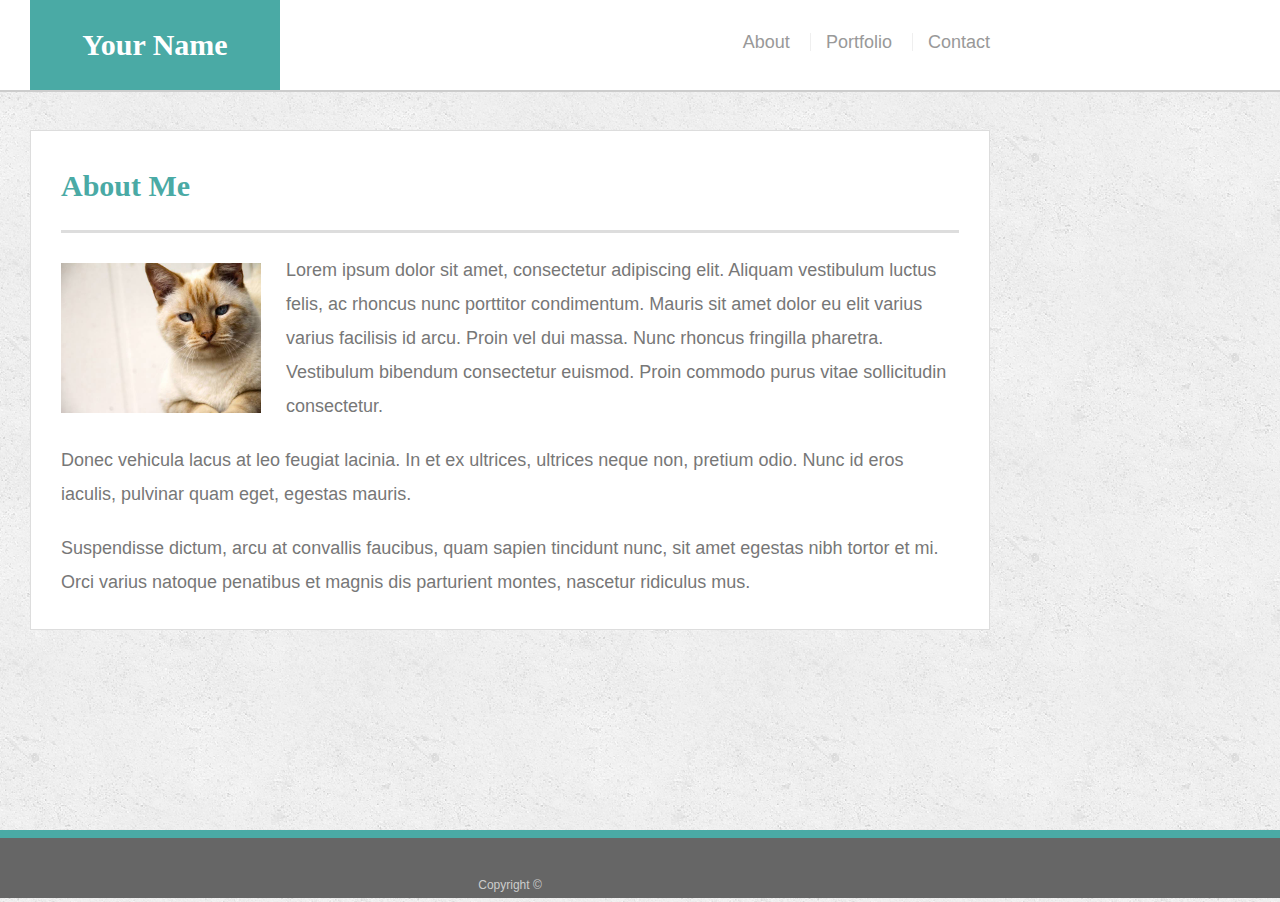
==== index.html @ 1a9328fa "first commit" ====
<!doctype html>
<html lang="en-us">

<head>
  <meta charset="UTF-8">
  <title>About | Your Name</title>
  <link rel="stylesheet" type="text/css" href="assets/css/style.css">
</head>

<body>

  <header id="masthead">
    <div class="container">
      <a href="index.html" id="logo">Your Name</a>
      <nav>
        <a href="index.html">About</a>
        <a href="portfolio.html">Portfolio</a>
        <a href="contact.html">Contact</a>
      </nav>
    </div>
  </header>

  <div id="main-container" class="container">
    <section class="main-section">
      <h1>About Me</h1>

      <img src="assets/images/cat.jpg" class="auth-image" alt="Your Name">

      <p>Lorem ipsum dolor sit amet, consectetur adipiscing elit. Aliquam vestibulum luctus felis, ac rhoncus nunc porttitor condimentum. Mauris sit amet dolor eu elit varius varius facilisis id arcu. Proin vel dui massa. Nunc rhoncus fringilla pharetra. Vestibulum bibendum consectetur euismod. Proin commodo purus vitae sollicitudin consectetur.</p>

      <p>Donec vehicula lacus at leo feugiat lacinia. In et ex ultrices, ultrices neque non, pretium odio. Nunc id eros iaculis, pulvinar quam eget, egestas mauris.</p>

      <p>Suspendisse dictum, arcu at convallis faucibus, quam sapien tincidunt nunc, sit amet egestas nibh tortor et mi. Orci varius natoque penatibus et magnis dis parturient montes, nascetur ridiculus mus.</p>

    </section>

  </div>

  <footer>
    <div class="container">
      Copyright &copy; 
    </div>
  </footer>
</body>

</html>
---- assets/css/style.css ----
body {
  font-family: Arial, "Helvetica Neue", Helvetica, sans-serif;
  font-size: 18px;
  line-height: 34px;
  color: #777777;
  background: url("../images/concrete_seamless.png");
}

* {
  box-sizing: border-box;
}

/* =============sticky footer styling================= */
/* https://css-tricks.com/snippets/css/sticky-footer/ */

html,
body {
  height: 100%;
  margin: 0 auto -105px;
}

.wrapper {
  height: auto !important;
  height: 100%;
  min-height: 100%;
  margin: 0 auto -105px;
}

footer,
.push {
  height: 105px;
}
/* end sticky footer styling */

/* =====================general =======================*/

.container {
  width: 100%;
  max-width: 960px;
  margin-left: 30px;
  clear: both;
}

h1,
h2,
h3,
p {
  margin-bottom: 20px;
  margin-top:0px;
}

p:last-child {
  margin-bottom: 0;
}

h1,
h2,
h3 {
  font-family: Georgia, Times, "Times New Roman", serif;
  font-weight: 700;
  color: #4aaaa5;
}

h1 {
  padding-bottom: 20px;
  font-size: 30px;
  line-height: 49px;
  border-bottom: 3px solid #dddddd;
}

h2,
h3 {
  font-size: 22px;
}

/* header */

#masthead {
  position: fixed;
  z-index: 99;
  width: 100%;
  /* margin: 0 0 30px; */
  overflow: auto;
  color: #ffffff;
  background: #ffffff;
  border-bottom: 2px solid #cccccc;
}

#logo {
  float: left;
  width: 250px;
  height: 90px;
  font-family: Georgia, Times, "Times New Roman", serif;
  font-size: 30px;
  font-weight: 700;
  line-height: 90px;
  color: #ffffff;
  text-align: center;
  text-decoration: none;
  background: #4aaaa5;
}

nav {
  float: right;
  margin-top: 25px;
}

nav a {
  display: inline-block;
  padding-left: 15px;
  margin-left: 15px;
  line-height: 18px;
  color: #999;
  text-decoration: none;
  border-left: 1px solid #efefef;
}

nav a:first-child {
  border-left: 0 none;
}

/* footer */


footer {
  padding: 30px 0;
  clear: both;
  font-size: 12px;
  color: #ffffff;
  color: #cccccc;
  text-align: center;
  background: #666666;
  border-top: 8px solid #4aaaa5;
  height: 50px;
}

h3, h2 {
  padding-bottom: 20px;
  margin-bottom: 15px;
  line-height: 22px;
  border-bottom: 2px solid #eeeeee;
}

/* main */

#main-container {
  padding-top: 130px;
  min-height: calc(100vh - 70px);
}

.main-section {
  float: left;
  width: 100%;
  max-width: 960px;
  padding: 30px;
  margin: 0 0 40px;
  background: #ffffff;
  border: 1px solid #dddddd;
}

/* ==================portfolio page======================== */

.work {
  position: relative;
  float: left;
  width: 274px;
  margin: 20px 0 25px;
  overflow: auto;
}

.work:nth-child(even) {
  margin-right: 40px;
}

.work img {
  width: 100%;
  border: 0 none;
  opacity: 0.8;
}

.work h3 {
  position: absolute;
  bottom: 20px;
  width: 100%;
  padding: 15px;
  margin-bottom: 0;
  font-weight: 300;
  line-height: 30px;
  color: #ffffff;
  text-align: center;
  background: #4aaaa5;
  border-bottom: 0;
}

.auth-image {
  float: left;
  width: 200px;
  height: auto;
  margin-top: 10px;
  margin-right: 25px;
}

/* =======================contact page===================== */

label,
input[type=text],
input[type=email],
textarea {
  display: block;
  width: 100%;
}

input[type=text],
input[type=email],
textarea {
  height: 35px;
  padding: 0 10px;
  font-size: 14px;
  border: 1px solid #dddddd;
}

textarea {
  height: 200px;
  margin-bottom: 20px;
}

input[type=submit] {
  padding: 10px 30px;
  font-size: 18px;
  color: #ffffff;
  cursor: pointer;
  background: #4aaaa5;
  border: 0 none;
}
/* ======================================================= */
/* ==================screen resolution==================== */
/*  ##Screen = B/w 980px  */
@media screen and (max-width: 980px) {

  .container {
    width: 100%;
  }
 
  #masterhead {
    width: 100%;
  }

  #logo {
    position: relative;
  }

  nav {
    position: relative;
    margin-right: 50px;
  }

 .main-section{
    width: 100%;
    margin-right: 50px;
  }

}
/*  ##Screen = B/w 768px  */
@media screen and (max-width: 768px) {

  .container {
    width: 100%;
  }
 
  #masterhead {
    width: 100%;
  }

  #logo {
    position: relative;
  }

  nav {
    position: relative;
    margin-right: 50px;
  }
 
 .main-section{
    width: 100%;
    margin-right: 50px;
  }

}

/*  ##Screen = B/w 640px  */
@media screen and (max-width: 640px) {

  .container {
    margin-left: 0px;
    /* margin:none; */
    padding:5px;
  }
 
  #masterhead {
    clear: both;
    background-color: black;
    margin: none;
  }

  #logo {
    clear: both;
    background-color: #4aaaa5;
    margin: none;
    border:none;
    float:left;
    width: 100%;
  }

  nav {
    clear: both;
    float:left;
    width: 100%;
    margin-top: 0px;
    padding:5px;
    text-align: center;
  }

 .main-section{
   padding:15px;
   margin:20px 10px 10px 10px ;
  }

  h1 {
    padding:5px;
    font-size: 30px;
    border-bottom: 3px solid #dddddd;
  }
  .auth-image {
    float: left;
    width: 100%;
    height: auto;
  }
}
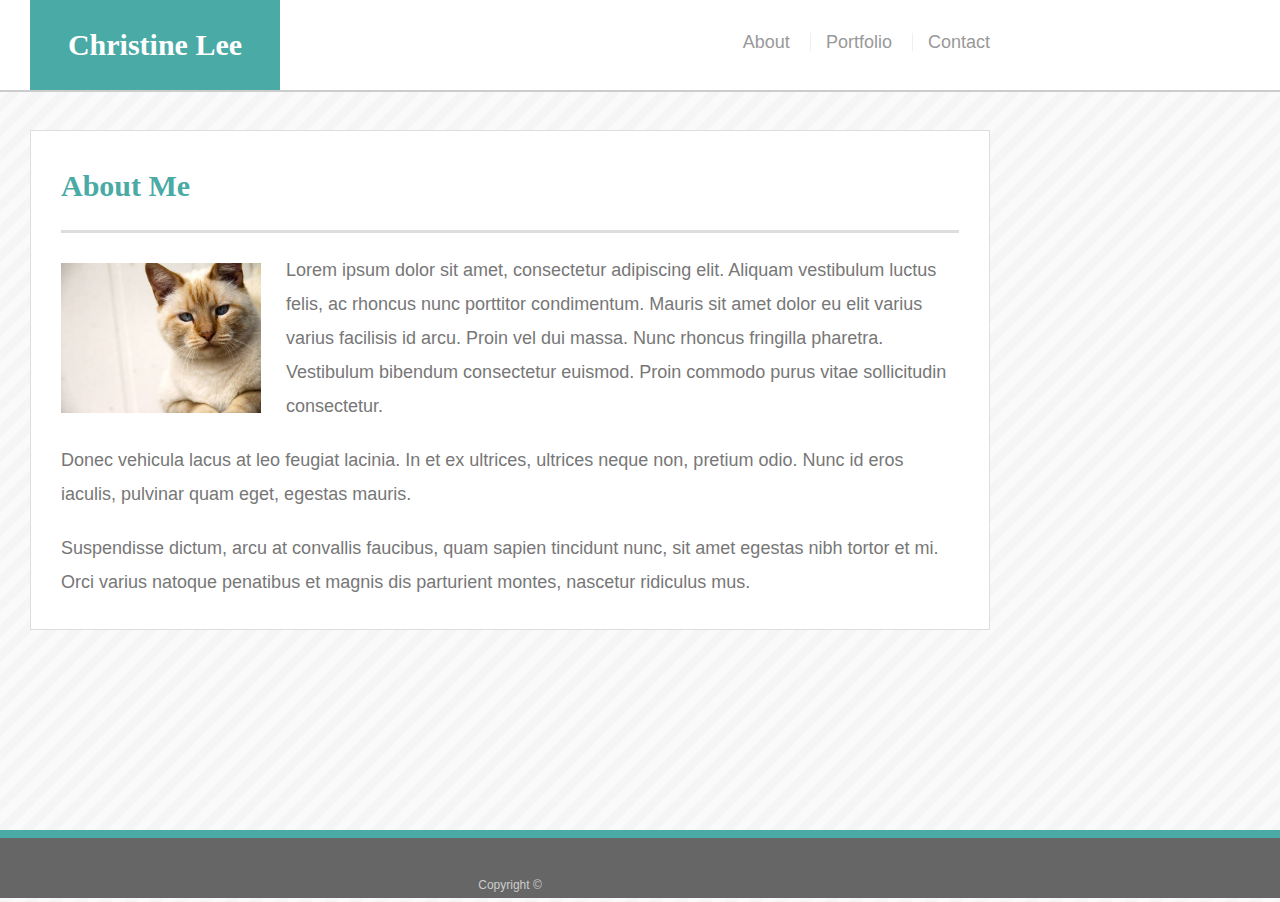
==== commit ae1db063: "change the name" ====
--- a/index.html
+++ b/index.html
@@ -11,7 +11,7 @@
 
   <header id="masthead">
     <div class="container">
-      <a href="index.html" id="logo">Your Name</a>
+      <a href="index.html" id="logo">Christine Lee</a>
       <nav>
         <a href="index.html">About</a>
         <a href="portfolio.html">Portfolio</a>
--- a/assets/css/style.css
+++ b/assets/css/style.css
@@ -3,7 +3,7 @@
   font-size: 18px;
   line-height: 34px;
   color: #777777;
-  background: url("../images/concrete_seamless.png");
+  background: url("../images/stripes-light.png");
 }
 
 * {
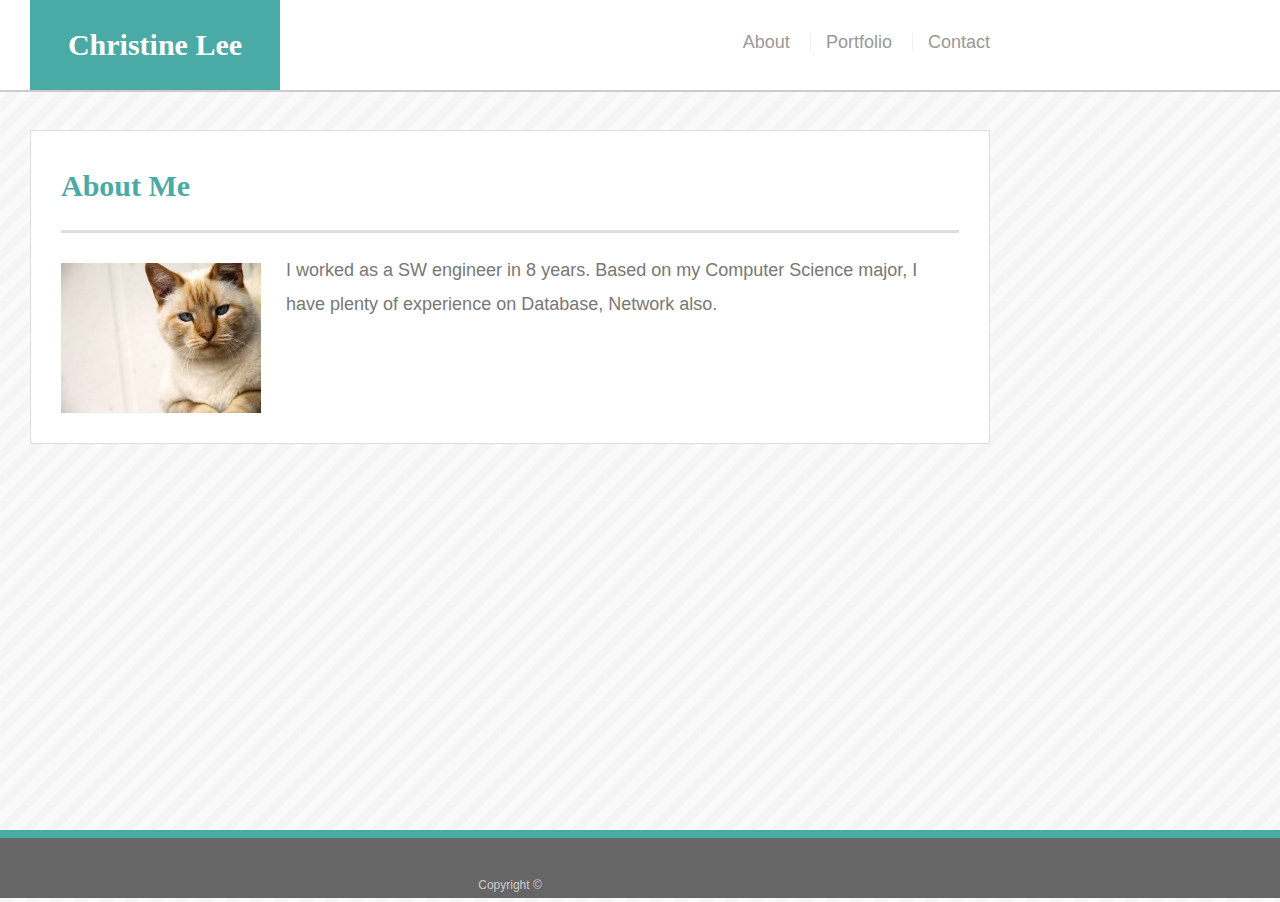
==== commit 4368bad8: "update portpolio page with train schedule" ====
--- a/index.html
+++ b/index.html
@@ -24,13 +24,14 @@
     <section class="main-section">
       <h1>About Me</h1>
 
-      <img src="assets/images/cat.jpg" class="auth-image" alt="Your Name">
+      <img src="assets/images/cat.jpg" class="auth-image" alt="Christine">
 
-      <p>Lorem ipsum dolor sit amet, consectetur adipiscing elit. Aliquam vestibulum luctus felis, ac rhoncus nunc porttitor condimentum. Mauris sit amet dolor eu elit varius varius facilisis id arcu. Proin vel dui massa. Nunc rhoncus fringilla pharetra. Vestibulum bibendum consectetur euismod. Proin commodo purus vitae sollicitudin consectetur.</p>
+      <p>I worked as a SW engineer in 8 years.
+        Based on my Computer Science major, I have plenty of experience on Database, Network also.</p>
 
-      <p>Donec vehicula lacus at leo feugiat lacinia. In et ex ultrices, ultrices neque non, pretium odio. Nunc id eros iaculis, pulvinar quam eget, egestas mauris.</p>
+      <p></p>
 
-      <p>Suspendisse dictum, arcu at convallis faucibus, quam sapien tincidunt nunc, sit amet egestas nibh tortor et mi. Orci varius natoque penatibus et magnis dis parturient montes, nascetur ridiculus mus.</p>
+      <p></p>
 
     </section>
 
--- a/assets/css/style.css
+++ b/assets/css/style.css
@@ -1,339 +1,569 @@
 body {
-  font-family: Arial, "Helvetica Neue", Helvetica, sans-serif;
-  font-size: 18px;
-  line-height: 34px;
-  color: #777777;
-  background: url("../images/stripes-light.png");
-}
-
-* {
-  box-sizing: border-box;
-}
-
-/* =============sticky footer styling================= */
-/* https://css-tricks.com/snippets/css/sticky-footer/ */
-
-html,
-body {
-  height: 100%;
-  margin: 0 auto -105px;
-}
-
-.wrapper {
-  height: auto !important;
-  height: 100%;
-  min-height: 100%;
-  margin: 0 auto -105px;
-}
-
-footer,
-.push {
-  height: 105px;
-}
-/* end sticky footer styling */
-
-/* =====================general =======================*/
-
-.container {
-  width: 100%;
-  max-width: 960px;
-  margin-left: 30px;
-  clear: both;
-}
-
-h1,
-h2,
-h3,
-p {
-  margin-bottom: 20px;
-  margin-top:0px;
-}
-
-p:last-child {
-  margin-bottom: 0;
-}
-
-h1,
-h2,
-h3 {
-  font-family: Georgia, Times, "Times New Roman", serif;
-  font-weight: 700;
-  color: #4aaaa5;
-}
-
-h1 {
-  padding-bottom: 20px;
-  font-size: 30px;
-  line-height: 49px;
-  border-bottom: 3px solid #dddddd;
-}
-
-h2,
-h3 {
-  font-size: 22px;
-}
-
-/* header */
-
-#masthead {
-  position: fixed;
-  z-index: 99;
-  width: 100%;
-  /* margin: 0 0 30px; */
-  overflow: auto;
-  color: #ffffff;
-  background: #ffffff;
-  border-bottom: 2px solid #cccccc;
-}
-
-#logo {
-  float: left;
-  width: 250px;
-  height: 90px;
-  font-family: Georgia, Times, "Times New Roman", serif;
-  font-size: 30px;
-  font-weight: 700;
-  line-height: 90px;
-  color: #ffffff;
-  text-align: center;
-  text-decoration: none;
-  background: #4aaaa5;
-}
-
-nav {
-  float: right;
-  margin-top: 25px;
-}
-
-nav a {
-  display: inline-block;
-  padding-left: 15px;
-  margin-left: 15px;
-  line-height: 18px;
-  color: #999;
-  text-decoration: none;
-  border-left: 1px solid #efefef;
-}
-
-nav a:first-child {
-  border-left: 0 none;
-}
-
-/* footer */
-
-
-footer {
-  padding: 30px 0;
-  clear: both;
-  font-size: 12px;
-  color: #ffffff;
-  color: #cccccc;
-  text-align: center;
-  background: #666666;
-  border-top: 8px solid #4aaaa5;
-  height: 50px;
-}
-
-h3, h2 {
-  padding-bottom: 20px;
-  margin-bottom: 15px;
-  line-height: 22px;
-  border-bottom: 2px solid #eeeeee;
-}
-
-/* main */
-
-#main-container {
+    font-family: Arial, "Helvetica Neue", Helvetica, sans-serif;
+    font-size: 18px;
+    line-height: 34px;
+    color: #777777;
+    background: url("../images/stripes-light.png");
+  }
+  
+  * {
+    box-sizing: border-box;
+  }
+  
+  /* =============sticky footer styling================= */
+  /* https://css-tricks.com/snippets/css/sticky-footer/ */
+  
+  html,
+  body {
+    height: 100%;
+    margin: 0 auto -105px;
+  }
+  
+  .wrapper {
+    height: auto !important;
+    height: 100%;
+    min-height: 100%;
+    margin: 0 auto -105px;
+  }
+  
+  footer,
+  .push {
+    height: 105px;
+  }
+  /* end sticky footer styling */
+  
+  /* =====================general =======================*/
+  
+  .container {
+    width: 100%;
+    max-width: 960px;
+    margin-left: 30px;
+    clear: both;
+  }
+  
+  h1,
+  h2,
+  h3,
+  p {
+    margin-bottom: 20px;
+    margin-top:0px;
+  }
+  
+  p:last-child {
+    margin-bottom: 0;
+  }
+  
+  h1,
+  h2,
+  h3 {
+    font-family: Georgia, Times, "Times New Roman", serif;
+    font-weight: 700;
+    color: #4aaaa5;
+  }
+  
+  h1 {
+    padding-bottom: 20px;
+    font-size: 30px;
+    line-height: 49px;
+    border-bottom: 3px solid #dddddd;
+  }
+  
+  h2,
+  h3 {
+    font-size: 22px;
+  }
+  
+  /* header */
+  
+  #masthead {
+    position: fixed;
+    z-index: 99;
+    width: 100%;
+    /* margin: 0 0 30px; */
+    overflow: auto;
+    color: #ffffff;
+    background: #ffffff;
+    border-bottom: 2px solid #cccccc;
+  }
+  
+  #logo {
+    float: left;
+    width: 250px;
+    height: 90px;
+    font-family: Georgia, Times, "Times New Roman", serif;
+    font-size: 30px;
+    font-weight: 700;
+    line-height: 90px;
+    color: #ffffff;
+    text-align: center;
+    text-decoration: none;
+    background: #4aaaa5;
+  }
+  
+  nav {
+    float: right;
+    margin-top: 25px;
+  }
+  
+  nav a {
+    display: inline-block;
+    padding-left: 15px;
+    margin-left: 15px;
+    line-height: 18px;
+    color: #999;
+    text-decoration: none;
+    border-left: 1px solid #efefef;
+  }
+  
+  nav a:first-child {
+    border-left: 0 none;
+  }
+  
+  /* footer */
+  
+  
+  footer {
+    padding: 30px 0;
+    clear: both;
+    font-size: 12px;
+    color: #ffffff;
+    color: #cccccc;
+    text-align: center;
+    background: #666666;
+    border-top: 8px solid #4aaaa5;
+    height: 50px;
+  }
+  
+  h3, h2 {
+    padding-bottom: 20px;
+    margin-bottom: 15px;
+    line-height: 22px;
+    border-bottom: 2px solid #eeeeee;
+  }
+  
+  /* main */
+  
+  #main-container {
+    padding-top: 130px;
+    min-height: calc(100vh - 70px);
+  }
+  
+  .main-section {
+    float: left;
+    width: 100%;
+    max-width: 960px;
+    padding: 30px;
+    margin: 0 0 40px;
+    background: #ffffff;
+    border: 1px solid #dddddd;
+  }
+  
+  /* ==================portfolio page======================== */
+  
+  .work {
+    position: relative;
+    float: left;
+    width: 200px;
+    margin: 10px;
+    overflow: auto;
+  }
+  
+  /* .work:nth-child(even) {
+    margin-right: 40px;
+  }
+   */
+  .work img {
+    width: 100%;
+    border: 0 none;
+    opacity: 0.8;
+  }
+  
+  .work h3 {
+    position: absolute;
+    bottom: 20px;
+    width: 100%;
+    padding: 15px;
+    margin-bottom: 0;
+    font-weight: 300;
+    line-height: 30px;
+    color: #ffffff;
+    text-align: center;
+    background: #4aaaa5;
+    border-bottom: 0;
+  }
+  
+  .auth-image {
+    float: left;
+    width: 200px;
+    height: auto;
+    margin-top: 10px;
+    margin-right: 25px;
+  }
+  
+  /* =======================contact page===================== */
+  
+  label,
+  input[type=text],
+  input[type=email],
+  textarea {
+    display: block;
+    width: 100%;
+  }
+  
+  input[type=text],
+  input[type=email],
+  textarea {
+    height: 35px;
+    padding: 0 10px;
+    font-size: 14px;
+    border: 1px solid #dddddd;
+  }
+  
+  textarea {
+    height: 200px;
+    margin-bottom: 20px;
+  }
+  
+  input[type=submit] {
+    padding: 10px 30px;
+    font-size: 18px;
+    color: #ffffff;
+    cursor: pointer;
+    background: #4aaaa5;
+    border: 0 none;
+  }
+  
+  #bigtitle {
+    float: left;
+    width: 100%;
+    /* max-width: 960; */
+    height: 90px;
+    font-family: Georgia, Times, "Times New Roman", serif;
+    font-size: 30px;
+    font-weight: 700;
+    line-height: 90px;
+    color: #ffffff;
+    text-align: center;
+    text-decoration: none;
+    background: #4aaaa5;
+  }
+  
+  
+  #directions-text {
+    margin: 15px;
+    padding: 15px;
+    font-family: Georgia, Times, "Times New Roman", serif;
+    /* border-style: dotted; */
+    font-size : 35pt;
+    color : #4aaaa5;
+  }
+  #userchoice-text {
+    font-size : 20pt;
+    margin: 15px;
+  }
+  #letteralready-text{
+    font-size : 20pt;
+    margin: 15px;
+  }
+  #wins-text{
+    font-size : 20pt;
+    margin: 15px;
+  }
+  #remaining-text{
+    font-size : 20pt;
+    margin: 15px;
+  }
+  #numberofgames-text{
+    font-size : 20pt;
+    margin: 15px;
+  }
+  #hangmanimg {
+    float: right; 
+    margin-right : 30px;
+  }
+  
+  /* ======================================================= */
+  /* ==================screen animation==================== */
+  
+  /* hangman page */
+  #directions-text {
+    overflow: hidden; /* Ensures the content is not revealed until the animation */
+    border-right: .15em solid #777777; /* The typwriter cursor */
+    white-space: nowrap; /* Keeps the content on a single line */
+    margin: 0 auto; /* Gives that scrolling effect as the typing happens */
+   /* letter-spacing: .15em; *//* Adjust as needed */
+    animation: 
+      typing 3.5s steps(40, end),
+      blink-caret .75s step-end infinite;
+  }
+  
+  /* The typing effect */
+  @keyframes typing {
+    from { width: 0 }
+    to { width: 100% }
+  }
+  
+  /* The typewriter cursor effect */
+  @keyframes blink-caret {
+    from, to { border-color: transparent }
+    50% { border-color: #777777; }
+  }
+  
+  /* #bigtitle {
+    animation: move 3s;
+    -webkit-animation: move 3s;
+  }
+  
+  @keyframes move {
+    from {
+      margin-left: 100%;
+      width: 300%; 
+    }
+  
+    to {
+      margin-left: 0%;
+      width: 100%;
+    }
+  }
+               
+  @-webkit-keyframes move {
+    from {
+      margin-left: 100%;
+      width: 300%; 
+    }
+  
+    to {
+      margin-left: 0%;
+      width: 100%;
+    }
+  }
+  */
+/* ========================== unit-r-game ========================*/
+  .char-image {
+    width: 150px;
+    height: 150px;
+    border: double 7px #777777;
+    border-radius: 16px;
+    -webkit-box-decoration-break: clone;
+    -o-box-decoration-break: clone;
+    box-decoration-break: clone;
+    padding: 7px;
+  }
+
+  button {
+    padding: 10px 30px;
+    font-size: 18px;
+    color: #ffffff;
+    cursor: pointer;
+    background: #4aaaa5;
+    border: 0 none;
+  }
+
+  
+/* Hover Pseudo Class:
+    Changes the style only when mouse hovers
+    over the preceding element.
+*/
+.char-image:hover {
+  border: dashed 5px #DAA520;
+}
+
+/* ========================== trivia game ========================*/
+
+#trivia-body {
+  /* padding-top: 100px; */
+  /* background: url("../images/giphy-background.gif"); */
+  background-color:#cccccc;
+  /* background-size: cover; */
+  /* background-size:900px 1000px; */
+  background-repeat: repeat;
+}
+#triv-container {
   padding-top: 130px;
   min-height: calc(100vh - 70px);
-}
-
-.main-section {
-  float: left;
-  width: 100%;
-  max-width: 960px;
-  padding: 30px;
-  margin: 0 0 40px;
-  background: #ffffff;
-  border: 1px solid #dddddd;
-}
-
-/* ==================portfolio page======================== */
-
-.work {
-  position: relative;
-  float: left;
-  width: 274px;
-  margin: 20px 0 25px;
-  overflow: auto;
-}
-
-.work:nth-child(even) {
-  margin-right: 40px;
-}
-
-.work img {
-  width: 100%;
-  border: 0 none;
-  opacity: 0.8;
-}
-
-.work h3 {
-  position: absolute;
-  bottom: 20px;
-  width: 100%;
-  padding: 15px;
-  margin-bottom: 0;
-  font-weight: 300;
-  line-height: 30px;
-  color: #ffffff;
   text-align: center;
-  background: #4aaaa5;
-  border-bottom: 0;
-}
-
-.auth-image {
-  float: left;
+}
+
+h4:hover {
+border: dashed 5px #dddddd;
+background: #4aaaa5;
+color: #ffffff;
+}
+
+#remaining-time {
+  font-family: 'Times New Roman', Times, serif;
+  font-weight: bold;
+  font-size: 22pt;
+  /* color: blue */
+}
+.ques-div{
+  font-family: 'Times New Roman', Times, serif;
+}
+.ques-div{
+  font-size: 18pt;
+}
+#trivia-img {
   width: 200px;
-  height: auto;
-  margin-top: 10px;
-  margin-right: 25px;
-}
-
-/* =======================contact page===================== */
-
-label,
-input[type=text],
-input[type=email],
-textarea {
-  display: block;
-  width: 100%;
-}
-
-input[type=text],
-input[type=email],
-textarea {
-  height: 35px;
-  padding: 0 10px;
-  font-size: 14px;
-  border: 1px solid #dddddd;
-}
-
-textarea {
   height: 200px;
-  margin-bottom: 20px;
-}
-
-input[type=submit] {
-  padding: 10px 30px;
-  font-size: 18px;
-  color: #ffffff;
-  cursor: pointer;
-  background: #4aaaa5;
-  border: 0 none;
-}
-/* ======================================================= */
-/* ==================screen resolution==================== */
-/*  ##Screen = B/w 980px  */
-@media screen and (max-width: 980px) {
-
-  .container {
-    width: 100%;
-  }
- 
-  #masterhead {
-    width: 100%;
-  }
-
-  #logo {
-    position: relative;
-  }
-
-  nav {
-    position: relative;
-    margin-right: 50px;
-  }
-
- .main-section{
-    width: 100%;
-    margin-right: 50px;
-  }
-
-}
-/*  ##Screen = B/w 768px  */
-@media screen and (max-width: 768px) {
-
-  .container {
-    width: 100%;
-  }
- 
-  #masterhead {
-    width: 100%;
-  }
-
-  #logo {
-    position: relative;
-  }
-
-  nav {
-    position: relative;
-    margin-right: 50px;
-  }
- 
- .main-section{
-    width: 100%;
-    margin-right: 50px;
-  }
-
-}
-
-/*  ##Screen = B/w 640px  */
-@media screen and (max-width: 640px) {
-
-  .container {
-    margin-left: 0px;
-    /* margin:none; */
-    padding:5px;
-  }
- 
-  #masterhead {
-    clear: both;
-    background-color: black;
-    margin: none;
-  }
-
-  #logo {
-    clear: both;
-    background-color: #4aaaa5;
-    margin: none;
-    border:none;
-    float:left;
-    width: 100%;
-  }
-
-  nav {
-    clear: both;
-    float:left;
-    width: 100%;
-    margin-top: 0px;
-    padding:5px;
-    text-align: center;
-  }
-
- .main-section{
-   padding:15px;
-   margin:20px 10px 10px 10px ;
-  }
-
-  h1 {
-    padding:5px;
-    font-size: 30px;
-    border-bottom: 3px solid #dddddd;
-  }
-  .auth-image {
-    float: left;
-    width: 100%;
-    height: auto;
-  }
-}
-
+  border: solid 5px #777777;
+}
+
+/* ========================== train schedule ========================*/
+.jumbotron{
+  color : white;
+  background-color : #004c6d;
+  text-align: center;
+}
+.card-header {
+  color : white;
+  background-color : #548300;
+}
+#train-head-row {
+  /* color : white; */
+  border-top: solid lightgray 2px;
+  margin : 0px;
+  padding : 5px 0;
+  font-weight: bold;
+  font-size: 11pt;
+}
+#train-current-row {
+  margin: 0;
+  padding: 0;
+  text-align:left;
+  height: 30px;
+  font-size: 10pt;
+}
+#train-current-row:nth-child(even) {
+  background-color: lightgray;
+}
+#update-train, #remove-train {
+  margin : 4px 2px;
+  padding : 3px;
+  font-size : 9pt;
+  text-align: center;
+  background-color: darkgray;
+  color: white;
+}
+#form-add-train {
+  font-size: 11pt;
+}
+#add-train {
+  color : white;
+  background-color: #167fa6;
+}
+
+  /* ======================================================= */
+  /* ==================screen resolution==================== */
+  /*  ##Screen = B/w 980px  */
+  @media screen and (max-width: 980px) {
+  
+    .container {
+      width: 100%;
+    }
+   
+    #masterhead {
+      width: 100%;
+    }
+  
+    #logo {
+      position: relative;
+    }
+  
+    nav {
+      position: relative;
+      margin-right: 50px;
+    }
+  
+   .main-section{
+      width: 100%;
+      margin-right: 100px;
+    }
+  #current-schedule {
+    /* position: absolute;
+    width: 100%; */
+  }
+
+  /*  ##Screen = B/w 768px  */
+  @media screen and (max-width: 768px) {
+  
+    .container {
+      width: 100%;
+      /* margin-right: 50px; */
+    }
+   
+    #masterhead {
+      width: 100%;
+    }
+  
+    #logo {
+      position: relative;
+    }
+  
+    nav {
+      position: relative;
+      margin-right: 50px;
+    }
+   
+    #main-container{
+      padding-right :40px;
+    }
+   .main-section{
+      width: 100%;
+    }
+  
+  }
+  
+  /*  ##Screen = B/w 640px  */
+  @media screen and (max-width: 640px) {
+  
+    .container {
+      margin-left: 0px;
+      /* margin:none; */
+      padding:5px;
+    }
+   
+    #masterhead {
+      clear: both;
+      background-color: black;
+      margin: none;
+    }
+  
+    #logo {
+      clear: both;
+      background-color: #4aaaa5;
+      margin: none;
+      border:none;
+      float:left;
+      width: 100%;
+    }
+  
+    nav {
+      clear: both;
+      float:left;
+      width: 100%;
+      margin-top: 0px;
+      padding:5px;
+      text-align: center;
+    }
+  
+    #main-container{
+      padding-right :40px;
+    }
+   .main-section{
+     padding:15px;
+     margin:30px 20px ;
+    }
+  
+    h1 {
+      padding:5px;
+      font-size: 30px;
+      border-bottom: 3px solid #dddddd;
+    }
+    .auth-image {
+      float: left;
+      width: 100%;
+      height: auto;
+    }
+  }
+  
+  